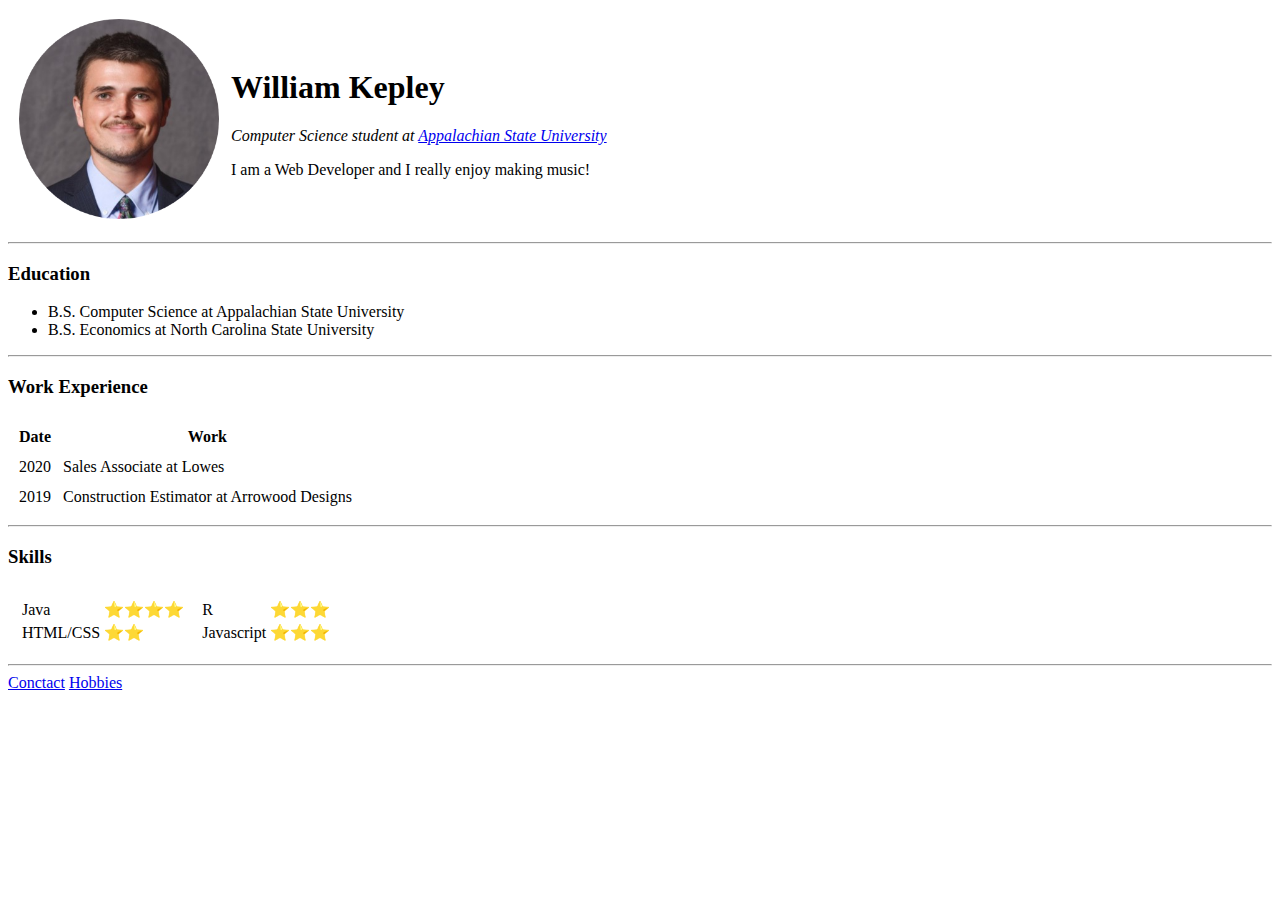
==== index.html @ e46e586c "Add initial cv website files" ====
<!DOCTYPE html>
<html lang="en" dir="ltr">

<head>
  <meta charset="utf-8">
  <title></title>
</head>

<body>
  <table cellspacing="10">
    <tbody>
      <tr>
        <td>
          <img src="images/profile.png" alt="Headshot of William Kepley" height="200" width="200">
        </td>
        <td>
          <h1>William Kepley</h1>
          <p><em>Computer Science student at <a href="https://compsci.appstate.edu/">Appalachian State University</a></em></p>
          <p>I am a Web Developer and I really enjoy making music!</p>
        </td>
      </tr>
    </tbody>
  </table>

  <hr>

  <h3>Education</h3>

  <ul>
    <li>B.S. Computer Science at Appalachian State University</li>
    <li>B.S. Economics at North Carolina State University</li>
  </ul>

  <hr>

  <h3>Work Experience</h3>
  <table cellspacing="10">
    <thead>
      <tr>
        <th>Date</th>
        <th>Work</th>
      </tr>
    </thead>
    <tbody>
      <tr>
        <td>2020</td>
        <td>Sales Associate at Lowes</td>
      </tr>
      <tr>
        <td>2019</td>
        <td>Construction Estimator at Arrowood Designs</td>
      </tr>
    </tbody>
  </table>

  <hr>

  <h3>Skills</h3>

  <table cellspacing="10">
    <tbody>
      <tr>
        <td>
          <table>
            <tr>
              <td>Java</td>
              <td>⭐⭐⭐⭐</td>
            </tr>
            <tr>
              <td>HTML/CSS</td>
              <td>⭐⭐</td>
            </tr>
          </table>
        </td>
        <td>
          <table>
            <tr>
              <td>R</td>
              <td>⭐⭐⭐</td>
            </tr>
            <tr>
              <td>Javascript</td>
              <td>⭐⭐⭐</td>
            </tr>
          </table>
        </td>
      </tr>
    </tbody>
  </table>

  <hr>

  <a href="contact.html">Conctact</a>
  <a href="hobbies.html">Hobbies</a>

</body>

</html>
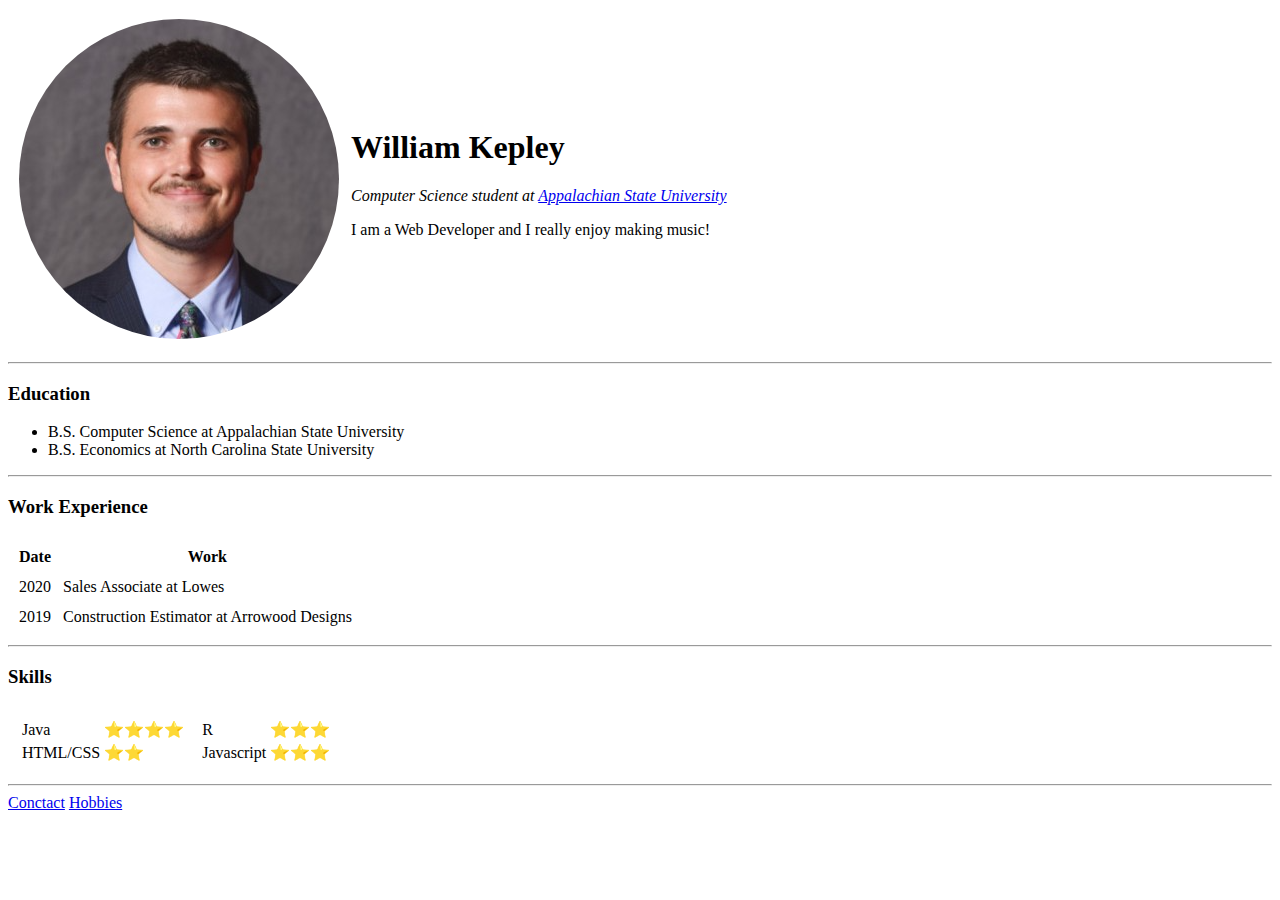
==== commit 7efc5713: "Add files via upload" ====
--- a/index.html
+++ b/index.html
@@ -3,7 +3,9 @@
 
 <head>
   <meta charset="utf-8">
-  <title></title>
+  <title>William's Personal Site</title>
+  <link rel="stylesheet" href="css/styles.css">
+
 </head>
 
 <body>
@@ -11,7 +13,7 @@
     <tbody>
       <tr>
         <td>
-          <img src="images/profile.png" alt="Headshot of William Kepley" height="200" width="200">
+          <img src="images/profile.png" alt="Headshot of William Kepley">
         </td>
         <td>
           <h1>William Kepley</h1>
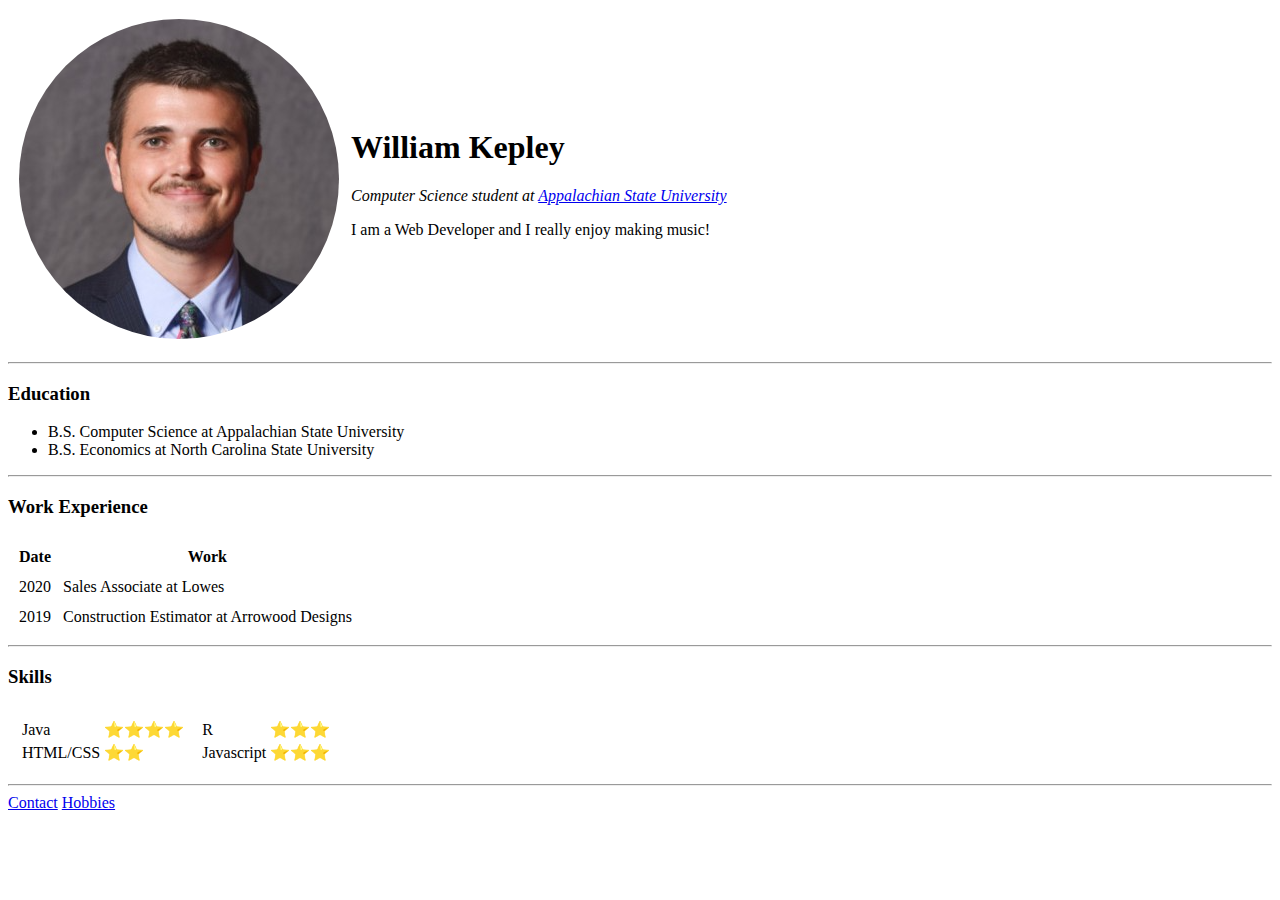
==== commit 9cb98057: "Update index.html" ====
--- a/index.html
+++ b/index.html
@@ -92,7 +92,7 @@
 
   <hr>
 
-  <a href="contact.html">Conctact</a>
+  <a href="contact.html">Contact</a>
   <a href="hobbies.html">Hobbies</a>
 
 </body>
